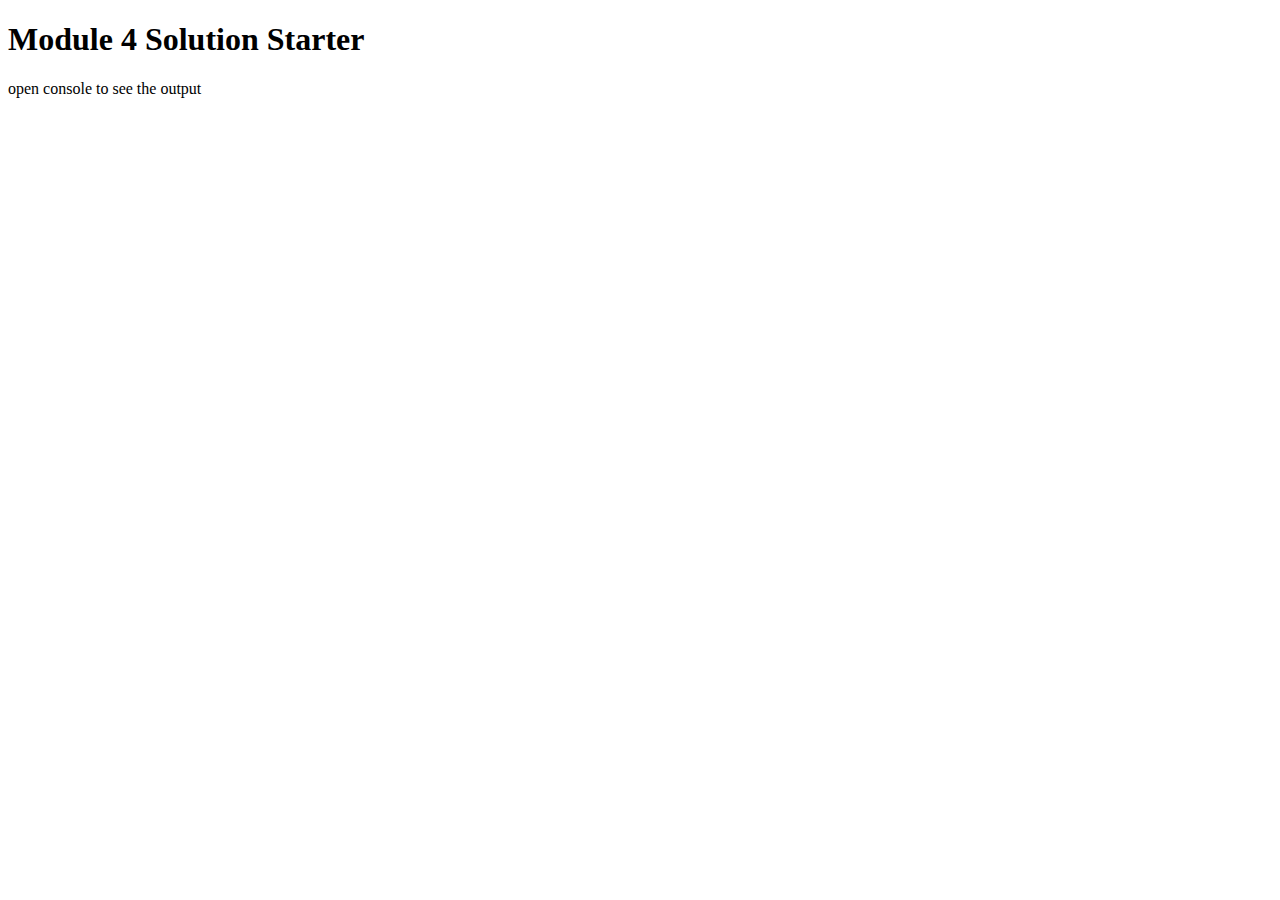
==== module4-solution/index.html @ fd758fd4 "Module 4 Assignment" ====
<!DOCTYPE html>
<html>
<head>
  <meta charset="utf-8">
  <title>Module 4 Solution Starter</title>
  <script src="SpeakHello.js"></script>
  <script src="SpeakGoodBye.js"></script>
  <script src="script.js"></script>
</head>
<body>
  <h1>Module 4 Solution Starter</h1>
  <p>open console to see the output</p>
</body>
</html>
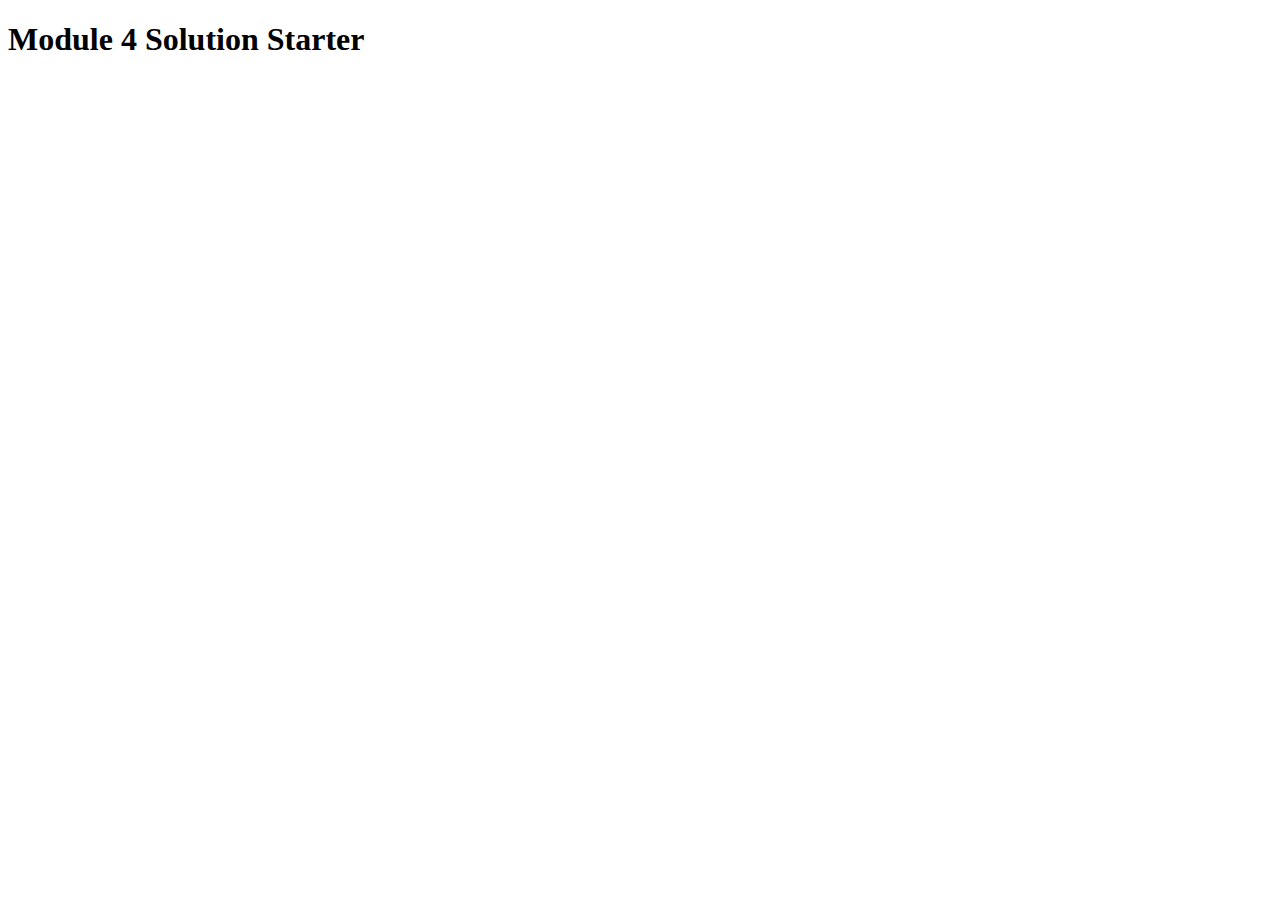
==== commit a572ef09: "Module 4 Assignment" ====
--- a/module4-solution/index.html
+++ b/module4-solution/index.html
@@ -1,5 +1,3 @@
-
-
 <!DOCTYPE html>
 <html>
 <head>
@@ -11,7 +9,6 @@
 </head>
 <body>
   <h1>Module 4 Solution Starter</h1>
-  <p>open console to see the output</p>
 </body>
 </html>
 
